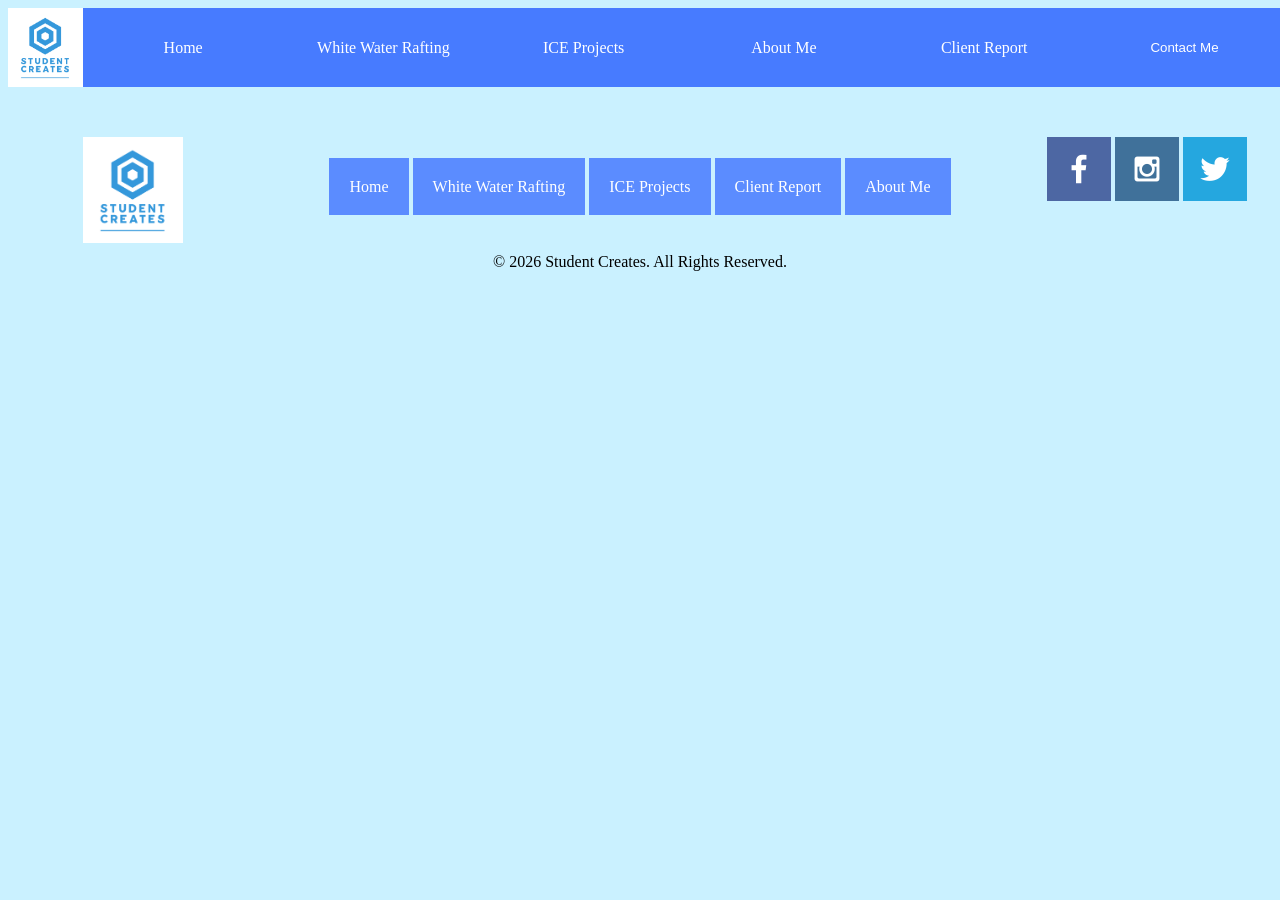
==== docs/client_report.html @ a0c0d95d "Portal 1.0 Created the base html for the client_report.html page." ====
<!--

Author: Austin Brackney
Class: WDD 130
Date: Feb 21 2026

Works Cited/Sources:
[1] https://fontawesome.com/icons/folder-open?f=sharp&s=light

-->

<!DOCTYPE html>
<html lang="en">

<head>
    <meta charset="UTF-8">
    <meta name="viewport" content="width=device-width, initial-scale=1.0">
    <title>Client Report - Student Creates</title>
    <script src="app.js"></script>
    <link rel="stylesheet" href="styles/style.css">
</head>

<body>
    
    <header>
        <nav>
            <img src="images/logo.png" class="logo" alt="A logo with Student Creates underneath">
            <a href="index.html">Home</a>
            <a href="wwr/index.html">White Water Rafting</a>
            <!--Add dropmenu to ICE projects-->
            <a href="ice.html" id="dropmenu">ICE Projects</a>
            <a href="index.html#main">About Me</a>
            <a href="#">Client Report</a>
            <button onclick="document.getElementById('contact').scrollIntoView({ behavior:'smooth' })">Contact Me</button>
        </nav>
    </header>

    <main id="main">
        
    </main>

    <footer>
        <img src="images/logo.png" class="logo" alt="A logo with Student Creates underneath">
        <div class="links">
            <a href="#">Home</a>
            <a href="wwr/index.html">White Water Rafting</a>
            <a href="index.html#explorer">ICE Projects</a>
            <a href="client_report.html">Client Report</a>
            <a href="index.html#main">About Me</a>
        </div>
        <div class="ft-imgs">
            <img src="wwr/images/facebook.png" alt="">
            <img src="wwr/images/instagram.png" alt="">
            <img src="wwr/images/twitter.png" alt="">
        </div>
        

        <p id="rights"> &copy; 2026 Student Creates. All Rights Reserved.</p>
    </footer>

</body>
</html>
---- docs/styles/style.css ----
header {
    width: 101%;
    background-color: #4378ffd2;
    justify-items: left;
    align-items: center;
    max-width: 2096px;
    min-width: 400px;
}

html {
    scroll-behavior: smooth;
}

nav {
    display: grid;
    grid-template-columns: 75px repeat(6, 1fr);
}

nav a, nav button, footer .links a {
    background-color: #4378ffd2;
    text-decoration: none;
    color: white;
    align-content: center;
    text-align: center;
    border: none;
    padding: 20px;
}

nav button {
    cursor: pointer;
}

nav a:hover, nav button:hover, footer .links a:hover {
    background-color: #94c6ffc8;
    color: #00034d;
}

body {
    background-color: #bceeffc8;
    align-items: center;
    justify-items: center;
}

.container {
    display: grid;
    text-align: center;
    grid-template-columns: 1fr 1fr;
    grid-template-rows: 50px 100px 50px 1fr;
    gap: 24px;
    width: 100%;
    max-width: 1200px;
    margin: 24px auto;
    background: linear-gradient(#2cdfff4b, #4378ff2b);
    padding: 20px;
    border-radius: 12px;
    box-shadow: 0 8px 20px rgba(0,0,0,0.06);
}

.main-header {
    justify-self: center;
    align-self: center;
    font-family: Arial, Helvetica, sans-serif;
    grid-column: 2 / 3;
}

.main-p {
    margin: 0 0 16px 0;
    line-height: 1.5;
    max-width: 780px;
    grid-column: 2 / 3;
}

h2 {
    margin: 12px 0 8px 0;
    color: #001534;
    grid-column: 2 / 3;
}

ol {
    margin: 0 0 16px 1.25rem;
    grid-column: 2 / 3;
}

section#explorer {
    background-color: #00b4e1db;
    margin-top: 25px;
}

#table-images {
      text-align: center;
      background-color: white;
}

.ice-tble {
    grid-template-columns: repeat(4, 1fr);
}

#table-images img {
    width: 300px;
}

table, th, td {
    text-align: center;
}

.container img {
    grid-column: 2 / 3;
    grid-row: 1 / 5;
    width: 95%;
    height: 95%;
    object-fit: cover;
    background-color: white;
    padding: 12px;
    border-radius: 8px;
}

#contact {
    background-color: #4378ffd2;
    width: 100%;
    justify-items: center;
    align-content: center;
    height: 300px;
    
}

.contact {
    display: grid;
    grid-template-columns: 250px 250px 250px;
    grid-template-rows: 50px 55px 50px 25px;
    text-align: center;
    align-items: center;
    row-gap: 20px;
    background-color: aqua;
}

.contact p {
    grid-row: 4/5;
    grid-column: 2/3;
}

.contact label {
    grid-row: 1/2;
    grid-column: 2/3;
    font-family: Arial, Helvetica, sans-serif;
    font-size: xx-large;
}

.contact input {
    grid-row: 2/3;
    grid-column: 2/3;
}

.contact button {
    grid-row: 3/4;
    grid-column: 2/3;
    background-color: #6d6d6d;
    color: white;
    border-radius: 15px;
    border-width: 1px;
}

#invalid {
    color: red;
    font-weight: bold;
    font-size: medium;
    grid-row: 1/3;
    grid-column: 2/3;
}

.logo {
    width: 75px;
}

footer {
    display: grid;
    width: 100%;
    grid-template-columns: 250px 1fr 250px;
    grid-template-rows: 50px 100px 50px;
    text-align: center;
}

footer .links {
    grid-row: 2/3;
    grid-column: 2/3;
    align-self: center;
    text-decoration: none;
    color: white;
    border: none;
}

footer .ft-imgs {
    grid-row: 2/3;
    grid-column: 3/4;
}

footer .logo {
    grid-row: 2/3;
    grid-column: 1/2;
    width: 100px;
    justify-self: center;
}

footer p {
    grid-row: 3/4;
    grid-column: 2/3;
}

#ice {
    width: 95%;
    margin: 28px auto;
    border-collapse: collapse;
}

#ice tr.proj-row {
    display: table-row;
}

#ice td.proj-card {
    width: 33.3333%;
    vertical-align: top;
    padding: 12px 8px;
    border: none;
}

.proj-card .card-name {
    background: linear-gradient(90deg,#4378ff,#94c6ff);
    color: white;
    padding: 10px 12px;
    font-weight: 700;
    border-radius: 8px 8px 0 0;
    text-transform: capitalize;
}

.proj-card .card-name a {
    color: inherit; 
    text-decoration: none; 
}

.proj-card .card-name a:hover { 
    text-decoration: underline; 
}

.proj-card .card-image {
    background: white;
    text-align: center;
    padding: 12px;
}

.proj-card .card-image img {
    width: 64px;
    height: auto;
}

.proj-card .card-p {
    background: white;
    padding: 12px;
    border-radius: 0 0 8px 8px;
    line-height: 1.35;
}

.project-list {
    list-style: none;
    padding: 0;
    margin: 8px 0 0 0;
    display: grid;
    grid-template-columns: 1fr;
    gap: 8px;
}

.project-list a { 
    color: #08009a; 
    text-decoration: 
    none; font-weight: 600; 
}

.project-list a:hover { 
    text-decoration: underline; 
}

.project-list, .main-p, .main-header, h2, ol {
    grid-column: 1 / 2;
}
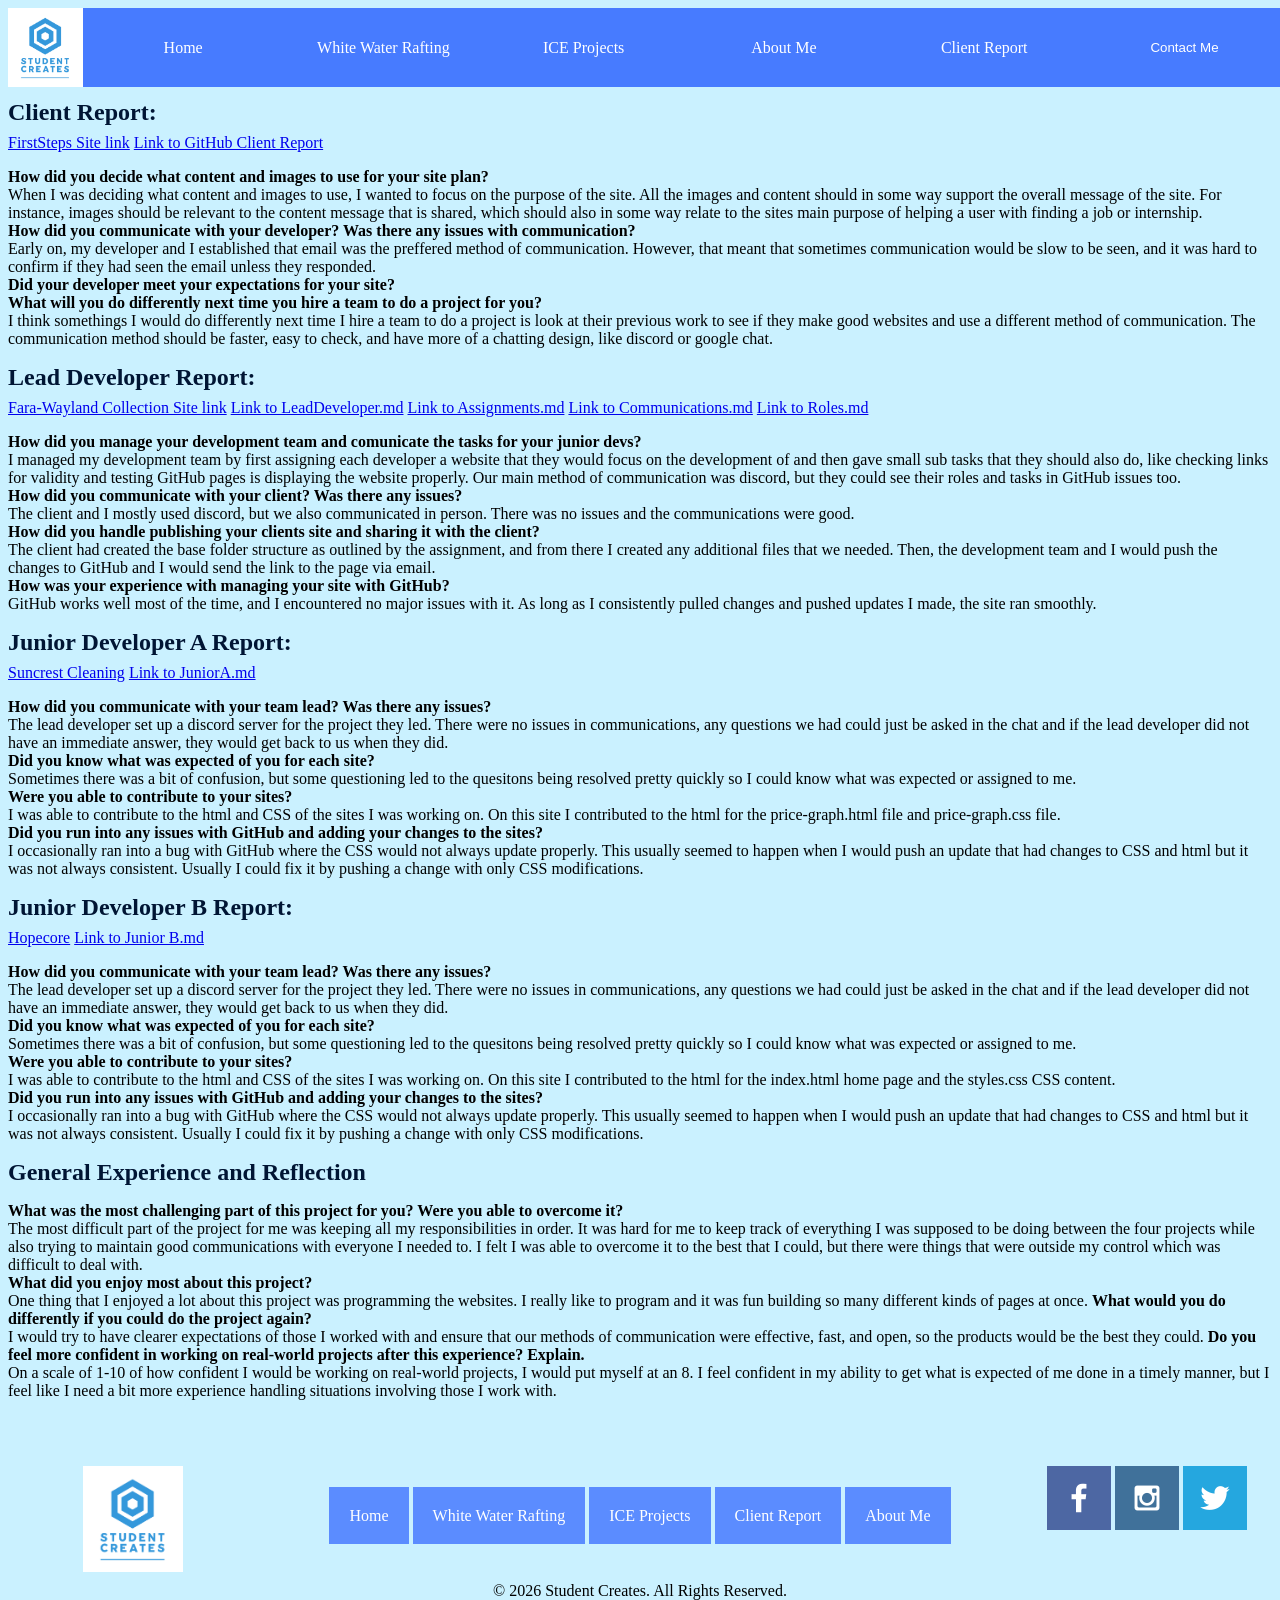
==== commit 9291f8ec: "Update client_report.html Created the client report page in the Portal repository" ====
--- a/docs/client_report.html
+++ b/docs/client_report.html
@@ -35,8 +35,142 @@
         </nav>
     </header>
 
+    <!--Includes the reports for WDD 130 Final-->
     <main id="main">
-        
+        <!--Client Report-->
+        <h2>Client Report:</h2>
+        <a href="https://goldbracken.github.io/WDD130_Project_Brackney/index.html">FirstSteps Site link</a>
+        <a href="https://github.com/GoldBracken/WDD130_Project_Brackney/blob/main/project/Client_Report.md">Link to GitHub Client Report</a>
+        <p>
+            <b>How did you decide what content and images to use for your site plan?</b><br>
+            When I was deciding what content and images to use, I wanted to focus on the purpose of the site. All the images and 
+            content should in some way support the overall message of the site. For instance, images should be relevant to the 
+            content message that is shared, which should also in some way relate to the sites main purpose of helping a user with
+            finding a job or internship.<br>
+
+            <b>How did you communicate with your developer? Was there any issues with communication?</b><br>
+            Early on, my developer and I established that email was the preffered method of communication. However, that
+            meant that sometimes communication would be slow to be seen, and it was hard to confirm if they had seen the 
+            email unless they responded. <br>
+            
+            <b>Did your developer meet your expectations for your site?</b><br>
+
+            <b>What will you do differently next time you hire a team to do a project for you?</b><br>
+            I think somethings I would do differently next time I hire a team to do a project is look at their previous
+            work to see if they make good websites and use a different method of communication. The communication method
+            should be faster, easy to check, and have more of a chatting design, like discord or google chat.
+        </p>
+
+        <!--Lead Dev Report-->
+        <h2>Lead Developer Report:</h2>
+        <a href="https://benwayland-cell.github.io/wdd130_Fara-wayland_Collection/">Fara-Wayland Collection Site link</a>
+        <a href="https://github.com/benwayland-cell/wdd130_Fara-wayland_Collection/blob/main/project/Reports/LeadDeveloper.md">Link to LeadDeveloper.md</a>
+        <a href="https://github.com/benwayland-cell/wdd130_Fara-wayland_Collection/blob/main/project/Assignments.md">Link to Assignments.md</a>
+        <a href="https://github.com/benwayland-cell/wdd130_Fara-wayland_Collection/blob/main/project/Communications.md">Link to Communications.md</a>
+        <a href="https://github.com/benwayland-cell/wdd130_Fara-wayland_Collection/blob/main/project/Roles.md">Link to Roles.md</a>
+        <p>
+            <b>How did you manage your development team and comunicate the tasks for your junior devs?</b><br>
+            I managed my development team by first assigning each developer a website that they would focus
+            on the development of and then gave small sub tasks that they should also do, like checking links
+            for validity and testing GitHub pages is displaying the website properly. Our main method of
+            communication was discord, but they could see their roles and tasks in GitHub issues too. <br>
+
+            <b>How did you communicate with your client? Was there any issues?</b><br>
+            The client and I mostly used discord, but we also communicated in person. There was no issues
+            and the communications were good. <br>
+
+            <b>How did you handle publishing your clients site and sharing it with the client?</b><br>
+            The client had created the base folder structure as outlined by the assignment, and from
+            there I created any additional files that we needed. Then, the development team and I would
+            push the changes to GitHub and I would send the link to the page via email. <br>
+
+            <b>How was your experience with managing your site with GitHub?</b><br>
+            GitHub works well most of the time, and I encountered no major issues with it. As long as
+            I consistently pulled changes and pushed updates I made, the site ran smoothly. <br>
+
+        </p>
+
+        <!--Junior Dev A Report-->
+        <h2>Junior Developer A Report:</h2>
+        <a href="https://shepherd8635.github.io/wdd130_project/docs/">Suncrest Cleaning</a>
+        <a href="https://github.com/shepherd8635/wdd130_project/blob/main/project/Reports/JuniorA.md">Link to JuniorA.md</a>
+        <p>
+            <b>How did you communicate with your team lead? Was there any issues?</b><br>
+            The lead developer set up a discord server for the project they led. 
+            There were no issues in communications, any questions we had could just
+            be asked in the chat and if the lead developer did not have an immediate 
+            answer, they would get back to us when they did.<br>
+
+            <b>Did you know what was expected of you for each site?</b><br>
+            Sometimes there was a bit of confusion, but some questioning
+            led to the quesitons being resolved pretty quickly so I could
+            know what was expected or assigned to me. <br>
+
+            <b>Were you able to contribute to your sites?</b><br>
+            I was able to contribute to the html and CSS of the sites
+            I was working on. On this site I contributed to the html
+            for the price-graph.html file and price-graph.css file. <br>
+
+            <b>Did you run into any issues with GitHub and adding your changes to the sites?</b><br>
+            I occasionally ran into a bug with GitHub where the CSS would not always update
+            properly. This usually seemed to happen when I would push an update that had changes
+            to CSS and html but it was not always consistent. Usually I could fix it by pushing a
+            change with only CSS modifications. <br>
+        </p>
+
+        <!--Junior Dev B Report-->
+        <h2>Junior Developer B Report:</h2>
+        <a href="https://0nebby0.github.io/Hopecore/">Hopecore</a>
+        <a href="https://github.com/0Nebby0/Hopecore/blob/main/Reports/Junior%20B.md">Link to Junior B.md</a>
+        <p>
+            <b>How did you communicate with your team lead? Was there any issues?</b><br>
+            The lead developer set up a discord server for the project they led. 
+            There were no issues in communications, any questions we had could just
+            be asked in the chat and if the lead developer did not have an immediate 
+            answer, they would get back to us when they did.<br>
+
+            <b>Did you know what was expected of you for each site?</b><br>
+            Sometimes there was a bit of confusion, but some questioning
+            led to the quesitons being resolved pretty quickly so I could
+            know what was expected or assigned to me. <br>
+
+            <b>Were you able to contribute to your sites?</b><br>
+            I was able to contribute to the html and CSS of the sites
+            I was working on. On this site I contributed to the html
+            for the index.html home page and the styles.css CSS content. <br>
+
+            <b>Did you run into any issues with GitHub and adding your changes to the sites?</b><br>
+            I occasionally ran into a bug with GitHub where the CSS would not always update
+            properly. This usually seemed to happen when I would push an update that had changes
+            to CSS and html but it was not always consistent. Usually I could fix it by pushing a
+            change with only CSS modifications. <br>
+        </p>
+
+        <!--General Experience/Reflection-->
+        <h2>General Experience and Reflection</h2>
+        <p>
+            <b>What was the most challenging part of this project for you? Were you able to overcome it?</b><br>
+            The most difficult part of the project for me was keeping all my responsibilities in order. It was hard
+            for me to keep track of everything I was supposed to be doing between the four projects while also trying
+            to maintain good communications with everyone I needed to. I felt I was able to overcome it to the best that
+            I could, but there were things that were outside my control which was difficult to deal with. <br>
+
+            <b>What did you enjoy most about this project?</b><br>
+            One thing that I enjoyed a lot about this project was programming the websites. I really like to program 
+            and it was fun building so many different kinds of pages at once.
+
+            <b>What would you do differently if you could do the project again?</b><br>
+            I would try to have clearer expectations of those I worked with and ensure that
+            our methods of communication were effective, fast, and open, so the products would
+            be the best they could.
+
+            <b>Do you feel more confident in working on real-world projects after this experience? Explain.</b><br>
+            On a scale of 1-10 of how confident I would be working on real-world projects, I would put myself at an 8.
+            I feel confident in my ability to get what is expected of me done in a timely manner, but I feel like I need
+            a bit more experience handling situations involving those I work with.
+
+        </p>
+
     </main>
 
     <footer>
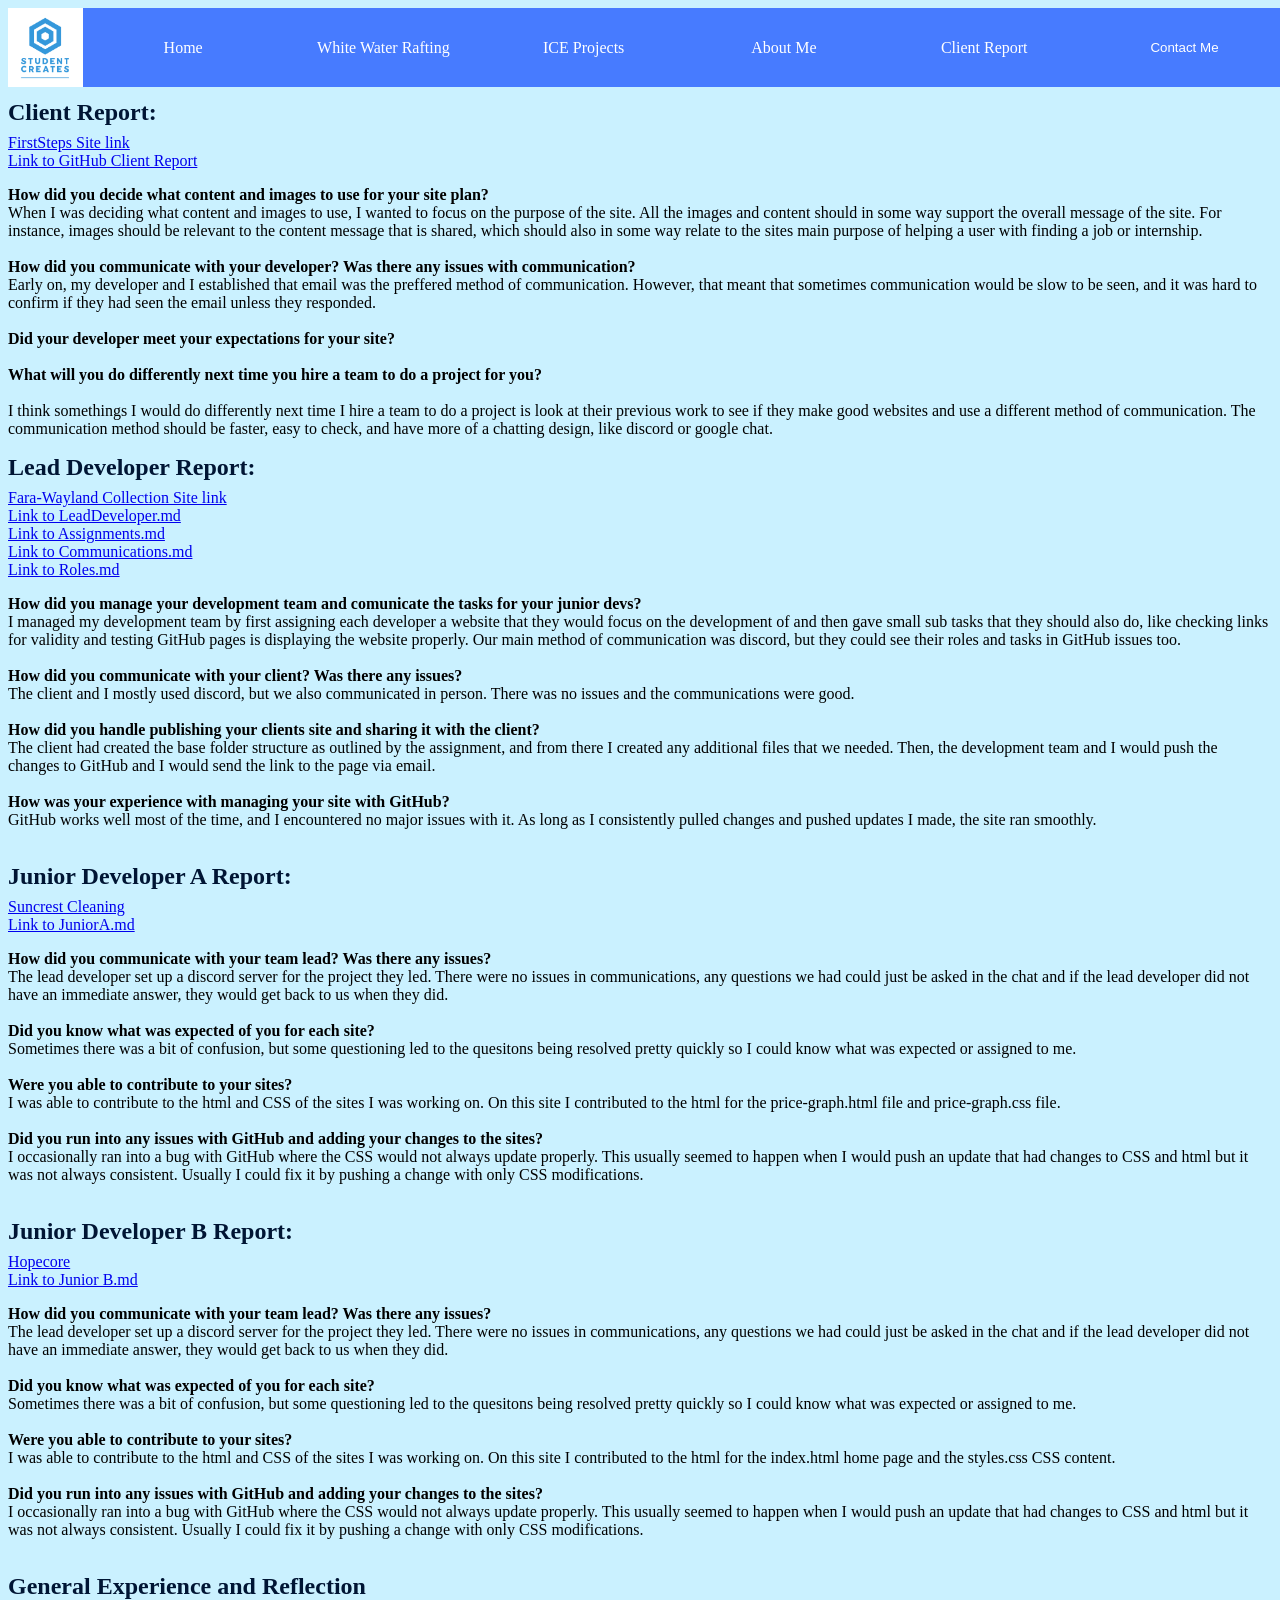
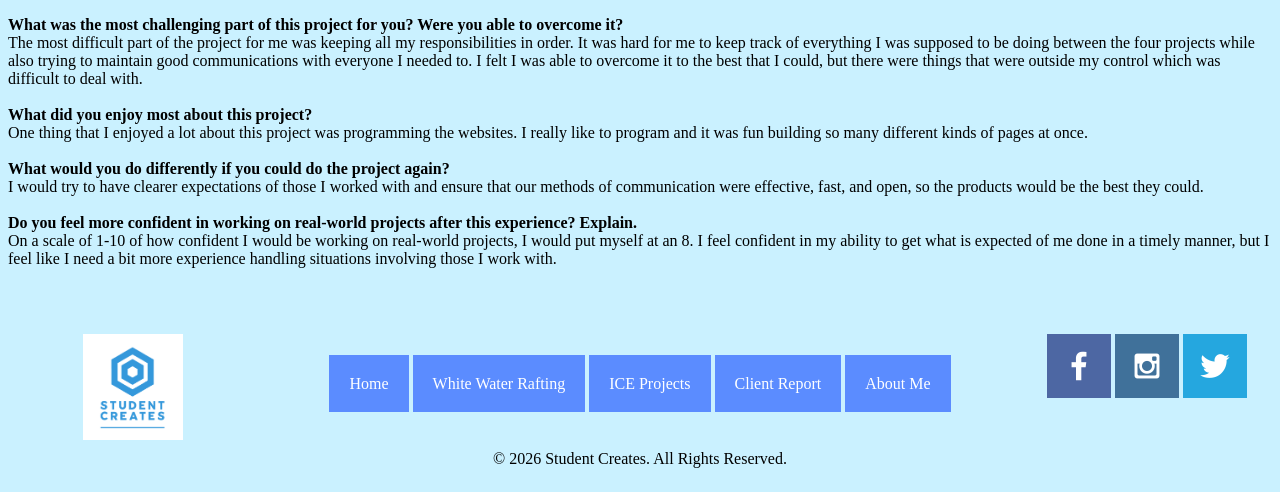
==== commit 5866a551: "Update client_report.html Formatted the page a little to look nicer when reading with more space." ====
--- a/docs/client_report.html
+++ b/docs/client_report.html
@@ -39,23 +39,24 @@
     <main id="main">
         <!--Client Report-->
         <h2>Client Report:</h2>
-        <a href="https://goldbracken.github.io/WDD130_Project_Brackney/index.html">FirstSteps Site link</a>
-        <a href="https://github.com/GoldBracken/WDD130_Project_Brackney/blob/main/project/Client_Report.md">Link to GitHub Client Report</a>
+        <a href="https://goldbracken.github.io/WDD130_Project_Brackney/index.html">FirstSteps Site link</a><br>
+        <a href="https://github.com/GoldBracken/WDD130_Project_Brackney/blob/main/project/Client_Report.md">Link to GitHub Client Report</a><br>
         <p>
             <b>How did you decide what content and images to use for your site plan?</b><br>
             When I was deciding what content and images to use, I wanted to focus on the purpose of the site. All the images and 
             content should in some way support the overall message of the site. For instance, images should be relevant to the 
             content message that is shared, which should also in some way relate to the sites main purpose of helping a user with
-            finding a job or internship.<br>
+            finding a job or internship.<br><br>
 
             <b>How did you communicate with your developer? Was there any issues with communication?</b><br>
             Early on, my developer and I established that email was the preffered method of communication. However, that
             meant that sometimes communication would be slow to be seen, and it was hard to confirm if they had seen the 
-            email unless they responded. <br>
+            email unless they responded. <br><br>
             
             <b>Did your developer meet your expectations for your site?</b><br>
+            <br>
 
-            <b>What will you do differently next time you hire a team to do a project for you?</b><br>
+            <b>What will you do differently next time you hire a team to do a project for you?</b><br><br>
             I think somethings I would do differently next time I hire a team to do a project is look at their previous
             work to see if they make good websites and use a different method of communication. The communication method
             should be faster, easy to check, and have more of a chatting design, like discord or google chat.
@@ -63,87 +64,87 @@
 
         <!--Lead Dev Report-->
         <h2>Lead Developer Report:</h2>
-        <a href="https://benwayland-cell.github.io/wdd130_Fara-wayland_Collection/">Fara-Wayland Collection Site link</a>
-        <a href="https://github.com/benwayland-cell/wdd130_Fara-wayland_Collection/blob/main/project/Reports/LeadDeveloper.md">Link to LeadDeveloper.md</a>
-        <a href="https://github.com/benwayland-cell/wdd130_Fara-wayland_Collection/blob/main/project/Assignments.md">Link to Assignments.md</a>
-        <a href="https://github.com/benwayland-cell/wdd130_Fara-wayland_Collection/blob/main/project/Communications.md">Link to Communications.md</a>
-        <a href="https://github.com/benwayland-cell/wdd130_Fara-wayland_Collection/blob/main/project/Roles.md">Link to Roles.md</a>
+        <a href="https://benwayland-cell.github.io/wdd130_Fara-wayland_Collection/">Fara-Wayland Collection Site link</a><br>
+        <a href="https://github.com/benwayland-cell/wdd130_Fara-wayland_Collection/blob/main/project/Reports/LeadDeveloper.md">Link to LeadDeveloper.md</a><br>
+        <a href="https://github.com/benwayland-cell/wdd130_Fara-wayland_Collection/blob/main/project/Assignments.md">Link to Assignments.md</a><br>
+        <a href="https://github.com/benwayland-cell/wdd130_Fara-wayland_Collection/blob/main/project/Communications.md">Link to Communications.md</a><br>
+        <a href="https://github.com/benwayland-cell/wdd130_Fara-wayland_Collection/blob/main/project/Roles.md">Link to Roles.md</a><br>
         <p>
             <b>How did you manage your development team and comunicate the tasks for your junior devs?</b><br>
             I managed my development team by first assigning each developer a website that they would focus
             on the development of and then gave small sub tasks that they should also do, like checking links
             for validity and testing GitHub pages is displaying the website properly. Our main method of
-            communication was discord, but they could see their roles and tasks in GitHub issues too. <br>
+            communication was discord, but they could see their roles and tasks in GitHub issues too. <br><br>
 
             <b>How did you communicate with your client? Was there any issues?</b><br>
             The client and I mostly used discord, but we also communicated in person. There was no issues
-            and the communications were good. <br>
+            and the communications were good. <br><br>
 
             <b>How did you handle publishing your clients site and sharing it with the client?</b><br>
             The client had created the base folder structure as outlined by the assignment, and from
             there I created any additional files that we needed. Then, the development team and I would
-            push the changes to GitHub and I would send the link to the page via email. <br>
+            push the changes to GitHub and I would send the link to the page via email. <br><br>
 
             <b>How was your experience with managing your site with GitHub?</b><br>
             GitHub works well most of the time, and I encountered no major issues with it. As long as
-            I consistently pulled changes and pushed updates I made, the site ran smoothly. <br>
+            I consistently pulled changes and pushed updates I made, the site ran smoothly. <br><br>
 
         </p>
 
         <!--Junior Dev A Report-->
         <h2>Junior Developer A Report:</h2>
-        <a href="https://shepherd8635.github.io/wdd130_project/docs/">Suncrest Cleaning</a>
-        <a href="https://github.com/shepherd8635/wdd130_project/blob/main/project/Reports/JuniorA.md">Link to JuniorA.md</a>
+        <a href="https://shepherd8635.github.io/wdd130_project/docs/">Suncrest Cleaning</a><br>
+        <a href="https://github.com/shepherd8635/wdd130_project/blob/main/project/Reports/JuniorA.md">Link to JuniorA.md</a><br>
         <p>
             <b>How did you communicate with your team lead? Was there any issues?</b><br>
             The lead developer set up a discord server for the project they led. 
             There were no issues in communications, any questions we had could just
             be asked in the chat and if the lead developer did not have an immediate 
-            answer, they would get back to us when they did.<br>
+            answer, they would get back to us when they did.<br><br>
 
             <b>Did you know what was expected of you for each site?</b><br>
             Sometimes there was a bit of confusion, but some questioning
             led to the quesitons being resolved pretty quickly so I could
-            know what was expected or assigned to me. <br>
+            know what was expected or assigned to me. <br><br>
 
             <b>Were you able to contribute to your sites?</b><br>
             I was able to contribute to the html and CSS of the sites
             I was working on. On this site I contributed to the html
-            for the price-graph.html file and price-graph.css file. <br>
+            for the price-graph.html file and price-graph.css file. <br><br>
 
             <b>Did you run into any issues with GitHub and adding your changes to the sites?</b><br>
             I occasionally ran into a bug with GitHub where the CSS would not always update
             properly. This usually seemed to happen when I would push an update that had changes
             to CSS and html but it was not always consistent. Usually I could fix it by pushing a
-            change with only CSS modifications. <br>
+            change with only CSS modifications. <br><br>
         </p>
 
         <!--Junior Dev B Report-->
         <h2>Junior Developer B Report:</h2>
-        <a href="https://0nebby0.github.io/Hopecore/">Hopecore</a>
-        <a href="https://github.com/0Nebby0/Hopecore/blob/main/Reports/Junior%20B.md">Link to Junior B.md</a>
+        <a href="https://0nebby0.github.io/Hopecore/">Hopecore</a><br>
+        <a href="https://github.com/0Nebby0/Hopecore/blob/main/Reports/Junior%20B.md">Link to Junior B.md</a><br>
         <p>
             <b>How did you communicate with your team lead? Was there any issues?</b><br>
             The lead developer set up a discord server for the project they led. 
             There were no issues in communications, any questions we had could just
             be asked in the chat and if the lead developer did not have an immediate 
-            answer, they would get back to us when they did.<br>
+            answer, they would get back to us when they did.<br><br>
 
             <b>Did you know what was expected of you for each site?</b><br>
             Sometimes there was a bit of confusion, but some questioning
             led to the quesitons being resolved pretty quickly so I could
-            know what was expected or assigned to me. <br>
+            know what was expected or assigned to me. <br><br>
 
             <b>Were you able to contribute to your sites?</b><br>
             I was able to contribute to the html and CSS of the sites
             I was working on. On this site I contributed to the html
-            for the index.html home page and the styles.css CSS content. <br>
+            for the index.html home page and the styles.css CSS content. <br><br>
 
             <b>Did you run into any issues with GitHub and adding your changes to the sites?</b><br>
             I occasionally ran into a bug with GitHub where the CSS would not always update
             properly. This usually seemed to happen when I would push an update that had changes
             to CSS and html but it was not always consistent. Usually I could fix it by pushing a
-            change with only CSS modifications. <br>
+            change with only CSS modifications. <br><br>
         </p>
 
         <!--General Experience/Reflection-->
@@ -153,23 +154,23 @@
             The most difficult part of the project for me was keeping all my responsibilities in order. It was hard
             for me to keep track of everything I was supposed to be doing between the four projects while also trying
             to maintain good communications with everyone I needed to. I felt I was able to overcome it to the best that
-            I could, but there were things that were outside my control which was difficult to deal with. <br>
+            I could, but there were things that were outside my control which was difficult to deal with. <br><br>
 
             <b>What did you enjoy most about this project?</b><br>
             One thing that I enjoyed a lot about this project was programming the websites. I really like to program 
-            and it was fun building so many different kinds of pages at once.
+            and it was fun building so many different kinds of pages at once.<br><br>
 
             <b>What would you do differently if you could do the project again?</b><br>
             I would try to have clearer expectations of those I worked with and ensure that
             our methods of communication were effective, fast, and open, so the products would
-            be the best they could.
+            be the best they could.<br><br>
 
             <b>Do you feel more confident in working on real-world projects after this experience? Explain.</b><br>
             On a scale of 1-10 of how confident I would be working on real-world projects, I would put myself at an 8.
             I feel confident in my ability to get what is expected of me done in a timely manner, but I feel like I need
-            a bit more experience handling situations involving those I work with.
-
+            a bit more experience handling situations involving those I work with.<br>
         </p>
+        
 
     </main>
 
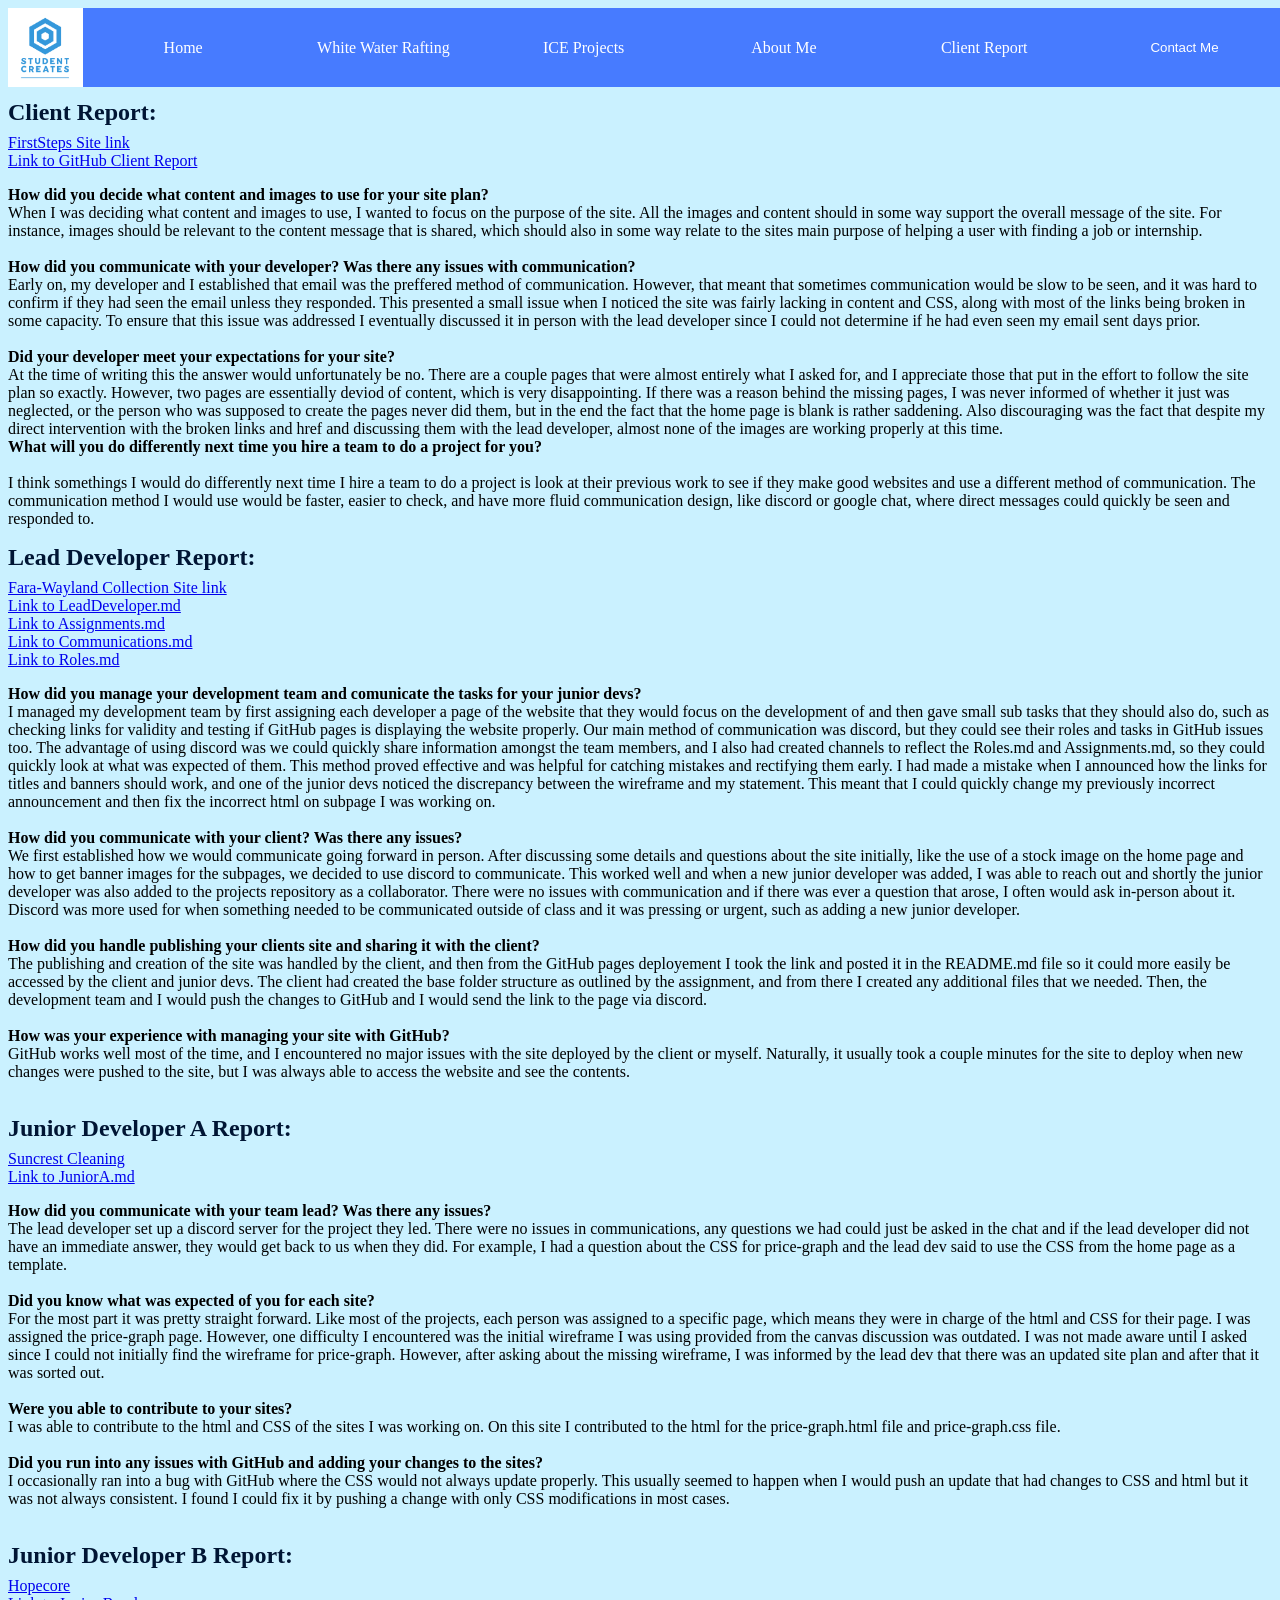
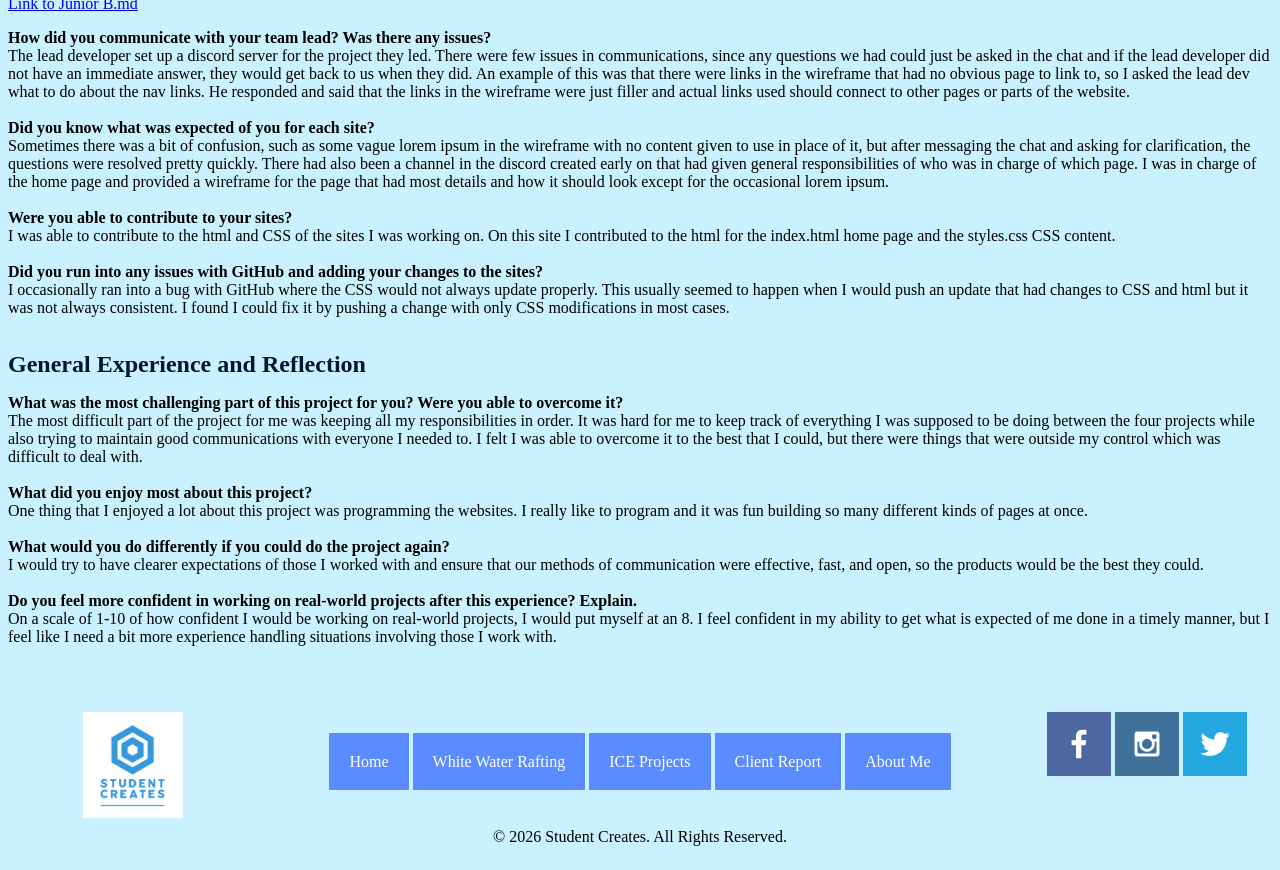
==== commit 74e7dff2: "Update client_report.html Updated links to now open new pages when going to a Markdown file. Also up" ====
--- a/docs/client_report.html
+++ b/docs/client_report.html
@@ -18,6 +18,7 @@
     <title>Client Report - Student Creates</title>
     <script src="app.js"></script>
     <link rel="stylesheet" href="styles/style.css">
+    <link rel="shortcut icon" href="images/logo.png" type="image/x-icon">
 </head>
 
 <body>
@@ -40,7 +41,7 @@
         <!--Client Report-->
         <h2>Client Report:</h2>
         <a href="https://goldbracken.github.io/WDD130_Project_Brackney/index.html">FirstSteps Site link</a><br>
-        <a href="https://github.com/GoldBracken/WDD130_Project_Brackney/blob/main/project/Client_Report.md">Link to GitHub Client Report</a><br>
+        <a href="https://github.com/GoldBracken/WDD130_Project_Brackney/blob/main/project/Client_Report.md" target="_blank">Link to GitHub Client Report</a><br>
         <p>
             <b>How did you decide what content and images to use for your site plan?</b><br>
             When I was deciding what content and images to use, I wanted to focus on the purpose of the site. All the images and 
@@ -51,61 +52,116 @@
             <b>How did you communicate with your developer? Was there any issues with communication?</b><br>
             Early on, my developer and I established that email was the preffered method of communication. However, that
             meant that sometimes communication would be slow to be seen, and it was hard to confirm if they had seen the 
-            email unless they responded. <br><br>
+            email unless they responded. This presented a small issue when I noticed the site was fairly lacking in
+            content and CSS, along with most of the links being broken in some capacity. To ensure that this issue was
+            addressed I eventually discussed it in person with the lead developer since I could not determine if he had
+            even seen my email sent days prior. <br><br>
             
             <b>Did your developer meet your expectations for your site?</b><br>
-            <br>
+            At the time of writing this the answer would unfortunately be no. There are a couple pages that were almost 
+            entirely what I asked for, and I appreciate those that put in the effort to follow the site plan so exactly. 
+            However, two pages are essentially deviod of content, which is very disappointing. If there was a reason behind
+            the missing pages, I was never informed of whether it just was neglected, or the person who was supposed to create
+            the pages never did them, but in the end the fact that the home page is blank is rather saddening. Also discouraging was the
+            fact that despite my direct intervention with the broken links and href and discussing them with the lead 
+            developer, almost none of the images are working properly at this time.<br>
 
             <b>What will you do differently next time you hire a team to do a project for you?</b><br><br>
             I think somethings I would do differently next time I hire a team to do a project is look at their previous
             work to see if they make good websites and use a different method of communication. The communication method
-            should be faster, easy to check, and have more of a chatting design, like discord or google chat.
+            I would use would be faster, easier to check, and have more fluid communication design, like discord or google 
+            chat, where direct messages could quickly be seen and responded to.
         </p>
 
         <!--Lead Dev Report-->
         <h2>Lead Developer Report:</h2>
         <a href="https://benwayland-cell.github.io/wdd130_Fara-wayland_Collection/">Fara-Wayland Collection Site link</a><br>
-        <a href="https://github.com/benwayland-cell/wdd130_Fara-wayland_Collection/blob/main/project/Reports/LeadDeveloper.md">Link to LeadDeveloper.md</a><br>
-        <a href="https://github.com/benwayland-cell/wdd130_Fara-wayland_Collection/blob/main/project/Assignments.md">Link to Assignments.md</a><br>
-        <a href="https://github.com/benwayland-cell/wdd130_Fara-wayland_Collection/blob/main/project/Communications.md">Link to Communications.md</a><br>
-        <a href="https://github.com/benwayland-cell/wdd130_Fara-wayland_Collection/blob/main/project/Roles.md">Link to Roles.md</a><br>
+        <a href="https://github.com/benwayland-cell/wdd130_Fara-wayland_Collection/blob/main/project/Reports/LeadDeveloper.md" target="_blank">Link to LeadDeveloper.md</a><br>
+        <a href="https://github.com/benwayland-cell/wdd130_Fara-wayland_Collection/blob/main/project/Assignments.md" target="_blank">Link to Assignments.md</a><br>
+        <a href="https://github.com/benwayland-cell/wdd130_Fara-wayland_Collection/blob/main/project/Communications.md" target="_blank">Link to Communications.md</a><br>
+        <a href="https://github.com/benwayland-cell/wdd130_Fara-wayland_Collection/blob/main/project/Roles.md" target="_blank">Link to Roles.md</a><br>
         <p>
             <b>How did you manage your development team and comunicate the tasks for your junior devs?</b><br>
-            I managed my development team by first assigning each developer a website that they would focus
-            on the development of and then gave small sub tasks that they should also do, like checking links
-            for validity and testing GitHub pages is displaying the website properly. Our main method of
-            communication was discord, but they could see their roles and tasks in GitHub issues too. <br><br>
+            I managed my development team by first assigning each developer a page of the website that they would focus
+            on the development of and then gave small sub tasks that they should also do, such as checking links
+            for validity and testing if GitHub pages is displaying the website properly. Our main method of
+            communication was discord, but they could see their roles and tasks in GitHub issues too. The advantage
+            of using discord was we could quickly share information amongst the team members, and I also had created
+            channels to reflect the Roles.md and Assignments.md, so they could quickly look at what was expected of
+            them. This method proved effective and was helpful for catching mistakes and rectifying them early. I 
+            had made a mistake when I announced how the links for titles and banners should work, and one of the
+            junior devs noticed the discrepancy between the wireframe and my statement. This meant that I could 
+            quickly change my previously incorrect announcement and then fix the incorrect html on subpage I 
+            was working on.<br><br>
+
+            <!--
+            This is a brief disclaimer about a page that was likely built using AI and the Junior Dev C was unreachable
+            at the time of creating this and had not fixed any of the issues I respecfully asked him to with his page
+            (which was the animation.html page):
+            I have a junior developer who has not of yet conformed his page to the proper
+            CSS formatting despite messaging him twice. I never recieved a response, and although I do not have
+            a strong basis I reasonably believe that the page was generated using AI. It has embedded CSS that
+            takes into account the use of phones using the @media identifier, which is commonly seen with LLMs
+            like copilot and the site not only looks identical to the wireframe but has rel uses in links that
+            were never seen in any part of this class and I suspect don't even make a noticeable difference to
+            the site. This is all to say that the junior developer spent little time on the site and has now
+            proceeded to essentially abondon it for all intents and purposes seeing as he has been unreachable
+            despite my attempts to reach out using a method that previously worked.
+            -->
 
             <b>How did you communicate with your client? Was there any issues?</b><br>
-            The client and I mostly used discord, but we also communicated in person. There was no issues
-            and the communications were good. <br><br>
+            We first established how we would communicate going forward in person. After
+            discussing some details and questions about the site initially, like the use
+            of a stock image on the home page and how to get banner images for the subpages,
+            we decided to use discord to communicate. This worked well and when a new junior
+            developer was added, I was able to reach out and shortly the junior developer was
+            also added to the projects repository as a collaborator. There were no issues with
+            communication and if there was ever a question that arose, I often would ask in-person
+            about it. Discord was more used for when something needed to be communicated outside
+            of class and it was pressing or urgent, such as adding a new junior developer. <br><br>
 
             <b>How did you handle publishing your clients site and sharing it with the client?</b><br>
-            The client had created the base folder structure as outlined by the assignment, and from
-            there I created any additional files that we needed. Then, the development team and I would
-            push the changes to GitHub and I would send the link to the page via email. <br><br>
+            The publishing and creation of the site was handled by the client, and then from the
+            GitHub pages deployement I took the link and posted it in the README.md file so it 
+            could more easily be accessed by the client and junior devs. The client had created the base 
+            folder structure as outlined by the assignment, and from there I created any additional files 
+            that we needed. Then, the development team and I would push the changes to GitHub and I would 
+            send the link to the page via discord. <br><br>
 
             <b>How was your experience with managing your site with GitHub?</b><br>
-            GitHub works well most of the time, and I encountered no major issues with it. As long as
-            I consistently pulled changes and pushed updates I made, the site ran smoothly. <br><br>
+            GitHub works well most of the time, and I encountered no major issues with the site
+            deployed by the client or myself. Naturally, it usually took a couple minutes for the
+            site to deploy when new changes were pushed to the site, but I was always able to 
+            access the website and see the contents. <br><br>
 
         </p>
 
         <!--Junior Dev A Report-->
         <h2>Junior Developer A Report:</h2>
         <a href="https://shepherd8635.github.io/wdd130_project/docs/">Suncrest Cleaning</a><br>
-        <a href="https://github.com/shepherd8635/wdd130_project/blob/main/project/Reports/JuniorA.md">Link to JuniorA.md</a><br>
+        <a href="https://github.com/shepherd8635/wdd130_project/blob/main/project/Reports/JuniorA.md" target="_blank">Link to JuniorA.md</a><br>
         <p>
             <b>How did you communicate with your team lead? Was there any issues?</b><br>
             The lead developer set up a discord server for the project they led. 
             There were no issues in communications, any questions we had could just
             be asked in the chat and if the lead developer did not have an immediate 
-            answer, they would get back to us when they did.<br><br>
+            answer, they would get back to us when they did. For example, I had a 
+            question about the CSS for price-graph and the lead dev said to use
+            the CSS from the home page as a template.<br><br>
 
             <b>Did you know what was expected of you for each site?</b><br>
-            Sometimes there was a bit of confusion, but some questioning
-            led to the quesitons being resolved pretty quickly so I could
-            know what was expected or assigned to me. <br><br>
+            For the most part it was pretty straight forward. Like 
+            most of the projects, each person was assigned to a 
+            specific page, which means they were in charge of the
+            html and CSS for their page. I was assigned the
+            price-graph page. However, one difficulty I 
+            encountered was the initial wireframe I was using
+            provided from the canvas discussion was outdated.
+            I was not made aware until I asked since I could
+            not initially find the wireframe for price-graph.
+            However, after asking about the missing wireframe,
+            I was informed by the lead dev that there was an
+            updated site plan and after that it was sorted out. <br><br>
 
             <b>Were you able to contribute to your sites?</b><br>
             I was able to contribute to the html and CSS of the sites
@@ -115,25 +171,35 @@
             <b>Did you run into any issues with GitHub and adding your changes to the sites?</b><br>
             I occasionally ran into a bug with GitHub where the CSS would not always update
             properly. This usually seemed to happen when I would push an update that had changes
-            to CSS and html but it was not always consistent. Usually I could fix it by pushing a
-            change with only CSS modifications. <br><br>
+            to CSS and html but it was not always consistent. I found I could fix it by pushing a
+            change with only CSS modifications in most cases. <br><br>
         </p>
 
         <!--Junior Dev B Report-->
         <h2>Junior Developer B Report:</h2>
         <a href="https://0nebby0.github.io/Hopecore/">Hopecore</a><br>
-        <a href="https://github.com/0Nebby0/Hopecore/blob/main/Reports/Junior%20B.md">Link to Junior B.md</a><br>
+        <a href="https://github.com/0Nebby0/Hopecore/blob/main/Reports/Junior%20B.md" target="_blank">Link to Junior B.md</a><br>
         <p>
             <b>How did you communicate with your team lead? Was there any issues?</b><br>
             The lead developer set up a discord server for the project they led. 
-            There were no issues in communications, any questions we had could just
+            There were few issues in communications, since any questions we had could just
             be asked in the chat and if the lead developer did not have an immediate 
-            answer, they would get back to us when they did.<br><br>
+            answer, they would get back to us when they did. An example of this was
+            that there were links in the wireframe that had no obvious page to link
+            to, so I asked the lead dev what to do about the nav links. He responded 
+            and said that the links in the wireframe were just filler and actual links
+            used should connect to other pages or parts of the website.<br><br>
 
             <b>Did you know what was expected of you for each site?</b><br>
-            Sometimes there was a bit of confusion, but some questioning
-            led to the quesitons being resolved pretty quickly so I could
-            know what was expected or assigned to me. <br><br>
+            Sometimes there was a bit of confusion, such as some vague
+            lorem ipsum in the wireframe with no content given to use
+            in place of it, but after messaging the chat and asking for
+            clarification, the questions were resolved pretty quickly.
+            There had also been a channel in the discord created early on
+            that had given general responsibilities of who was in charge of
+            which page. I was in charge of the home page and provided a 
+            wireframe for the page that had most details and how it should
+            look except for the occasional lorem ipsum. <br><br>
 
             <b>Were you able to contribute to your sites?</b><br>
             I was able to contribute to the html and CSS of the sites
@@ -143,8 +209,8 @@
             <b>Did you run into any issues with GitHub and adding your changes to the sites?</b><br>
             I occasionally ran into a bug with GitHub where the CSS would not always update
             properly. This usually seemed to happen when I would push an update that had changes
-            to CSS and html but it was not always consistent. Usually I could fix it by pushing a
-            change with only CSS modifications. <br><br>
+            to CSS and html but it was not always consistent. I found I could fix it by pushing a
+            change with only CSS modifications in most cases. <br><br>
         </p>
 
         <!--General Experience/Reflection-->
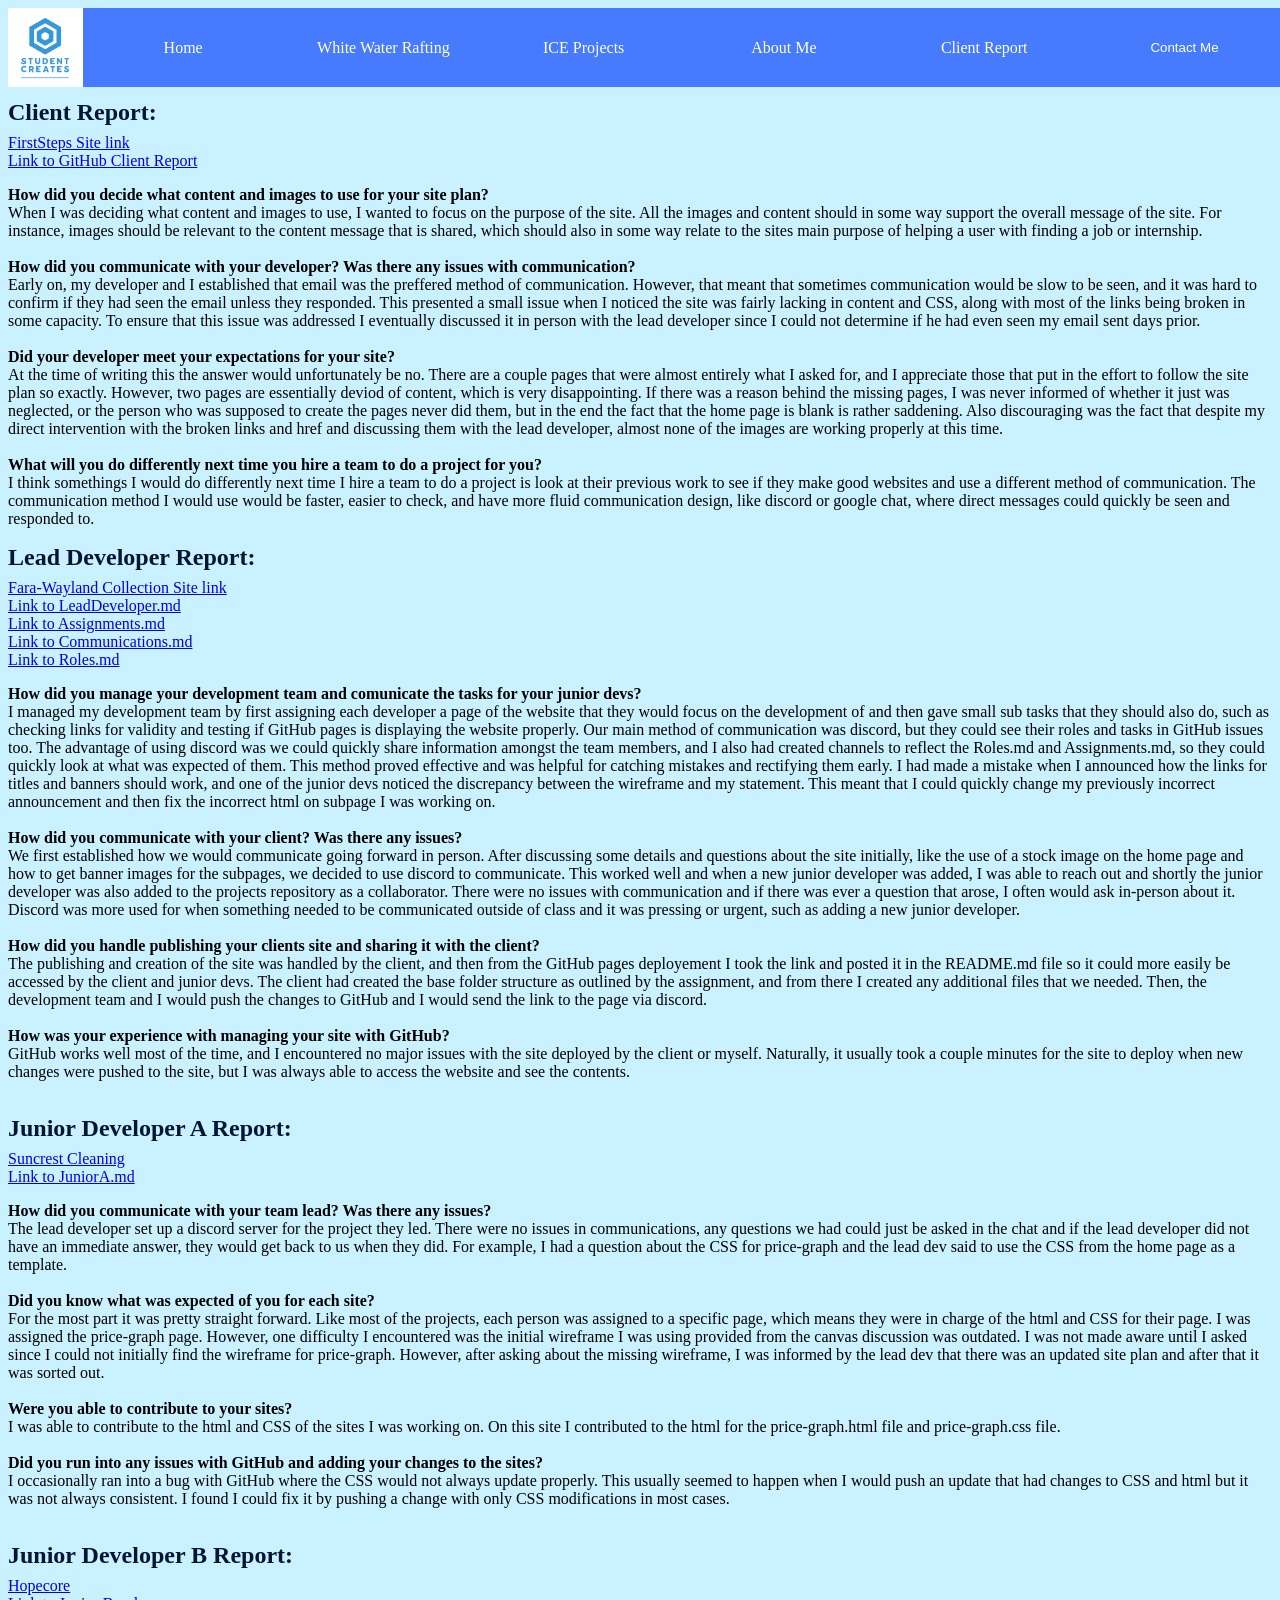
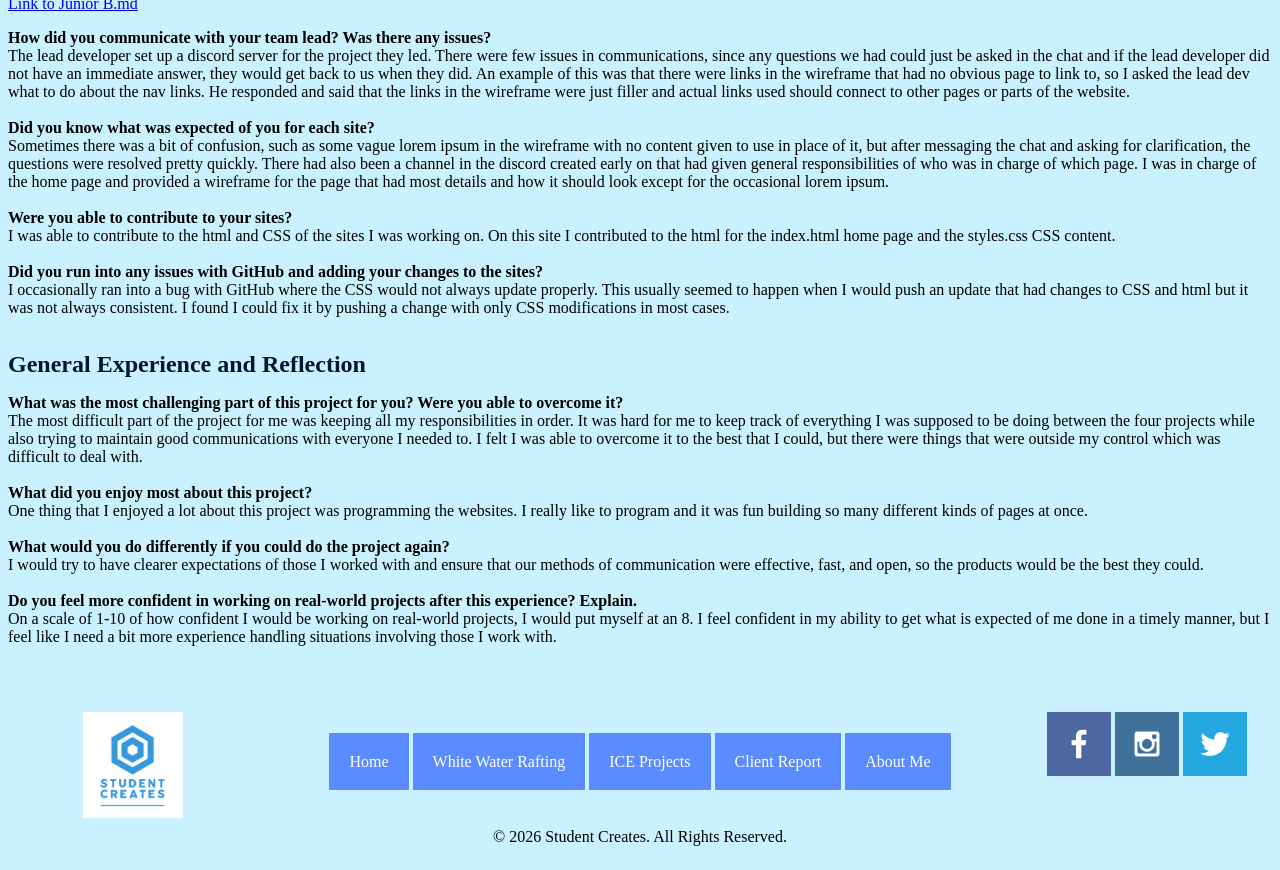
==== commit f634f926: "Update client_report.html Fixed slight formatting error." ====
--- a/docs/client_report.html
+++ b/docs/client_report.html
@@ -64,9 +64,9 @@
             the missing pages, I was never informed of whether it just was neglected, or the person who was supposed to create
             the pages never did them, but in the end the fact that the home page is blank is rather saddening. Also discouraging was the
             fact that despite my direct intervention with the broken links and href and discussing them with the lead 
-            developer, almost none of the images are working properly at this time.<br>
-
-            <b>What will you do differently next time you hire a team to do a project for you?</b><br><br>
+            developer, almost none of the images are working properly at this time.<br><br>
+
+            <b>What will you do differently next time you hire a team to do a project for you?</b><br>
             I think somethings I would do differently next time I hire a team to do a project is look at their previous
             work to see if they make good websites and use a different method of communication. The communication method
             I would use would be faster, easier to check, and have more fluid communication design, like discord or google 
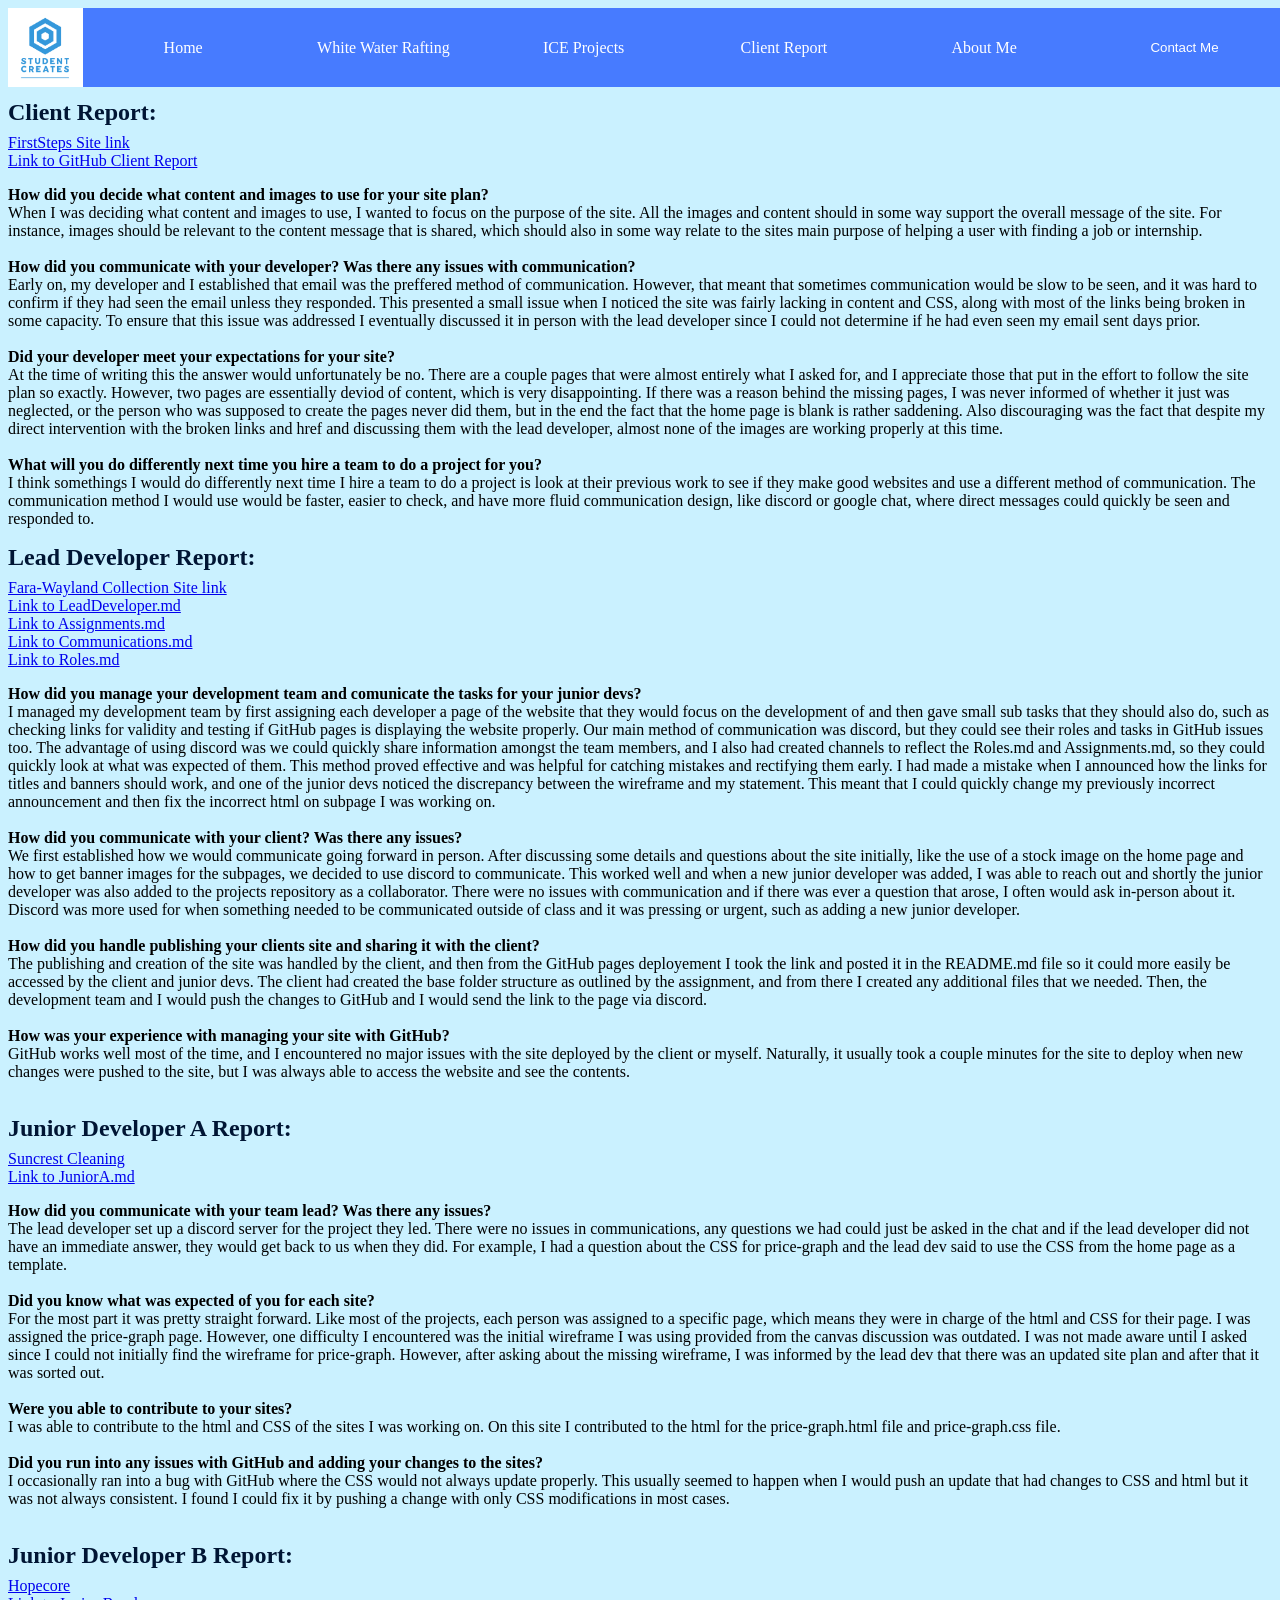
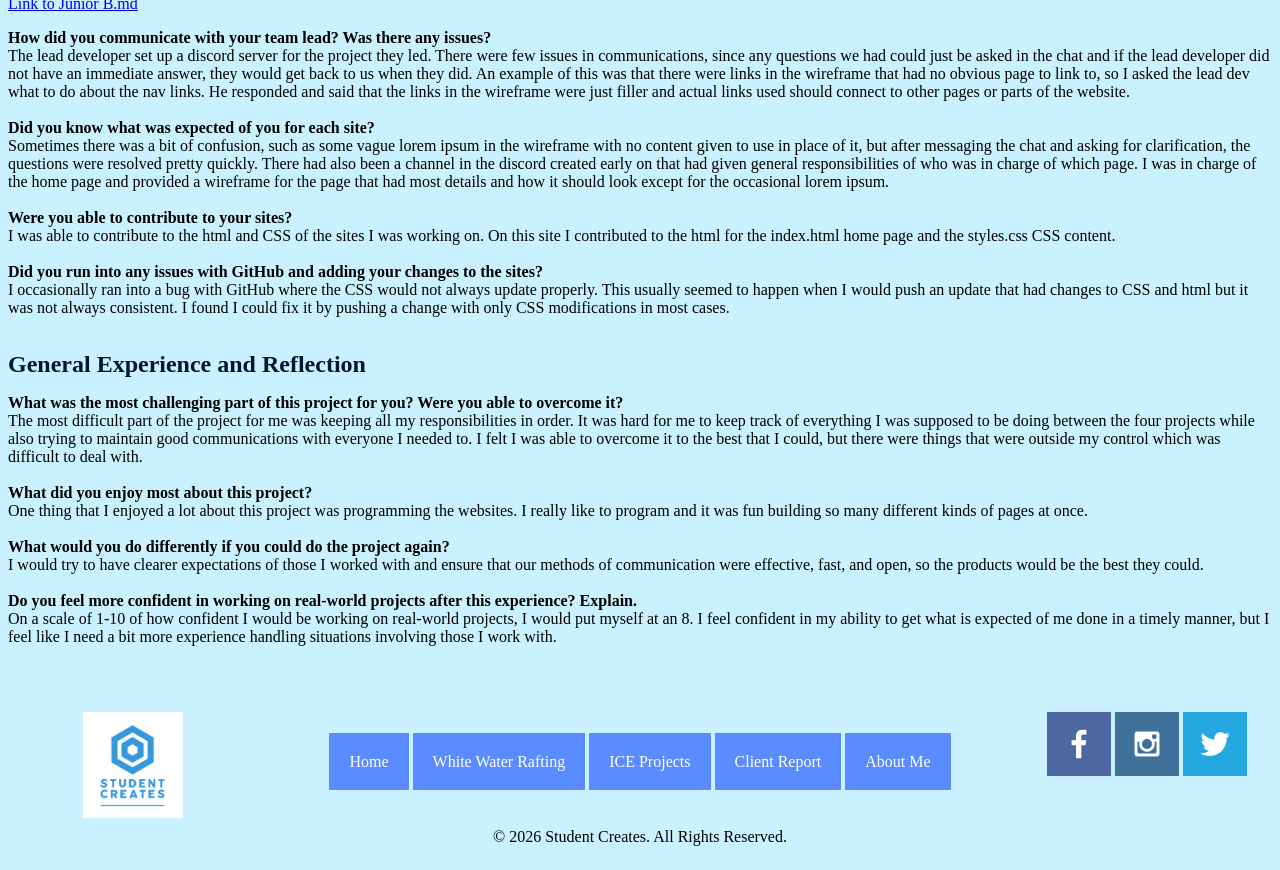
==== commit fa2d2b89: "Small re-ordering of nav Changed nav position of the Client Report link so it matched the ice projec" ====
--- a/docs/client_report.html
+++ b/docs/client_report.html
@@ -30,8 +30,8 @@
             <a href="wwr/index.html">White Water Rafting</a>
             <!--Add dropmenu to ICE projects-->
             <a href="ice.html" id="dropmenu">ICE Projects</a>
+            <a href="#">Client Report</a>
             <a href="index.html#main">About Me</a>
-            <a href="#">Client Report</a>
             <button onclick="document.getElementById('contact').scrollIntoView({ behavior:'smooth' })">Contact Me</button>
         </nav>
     </header>
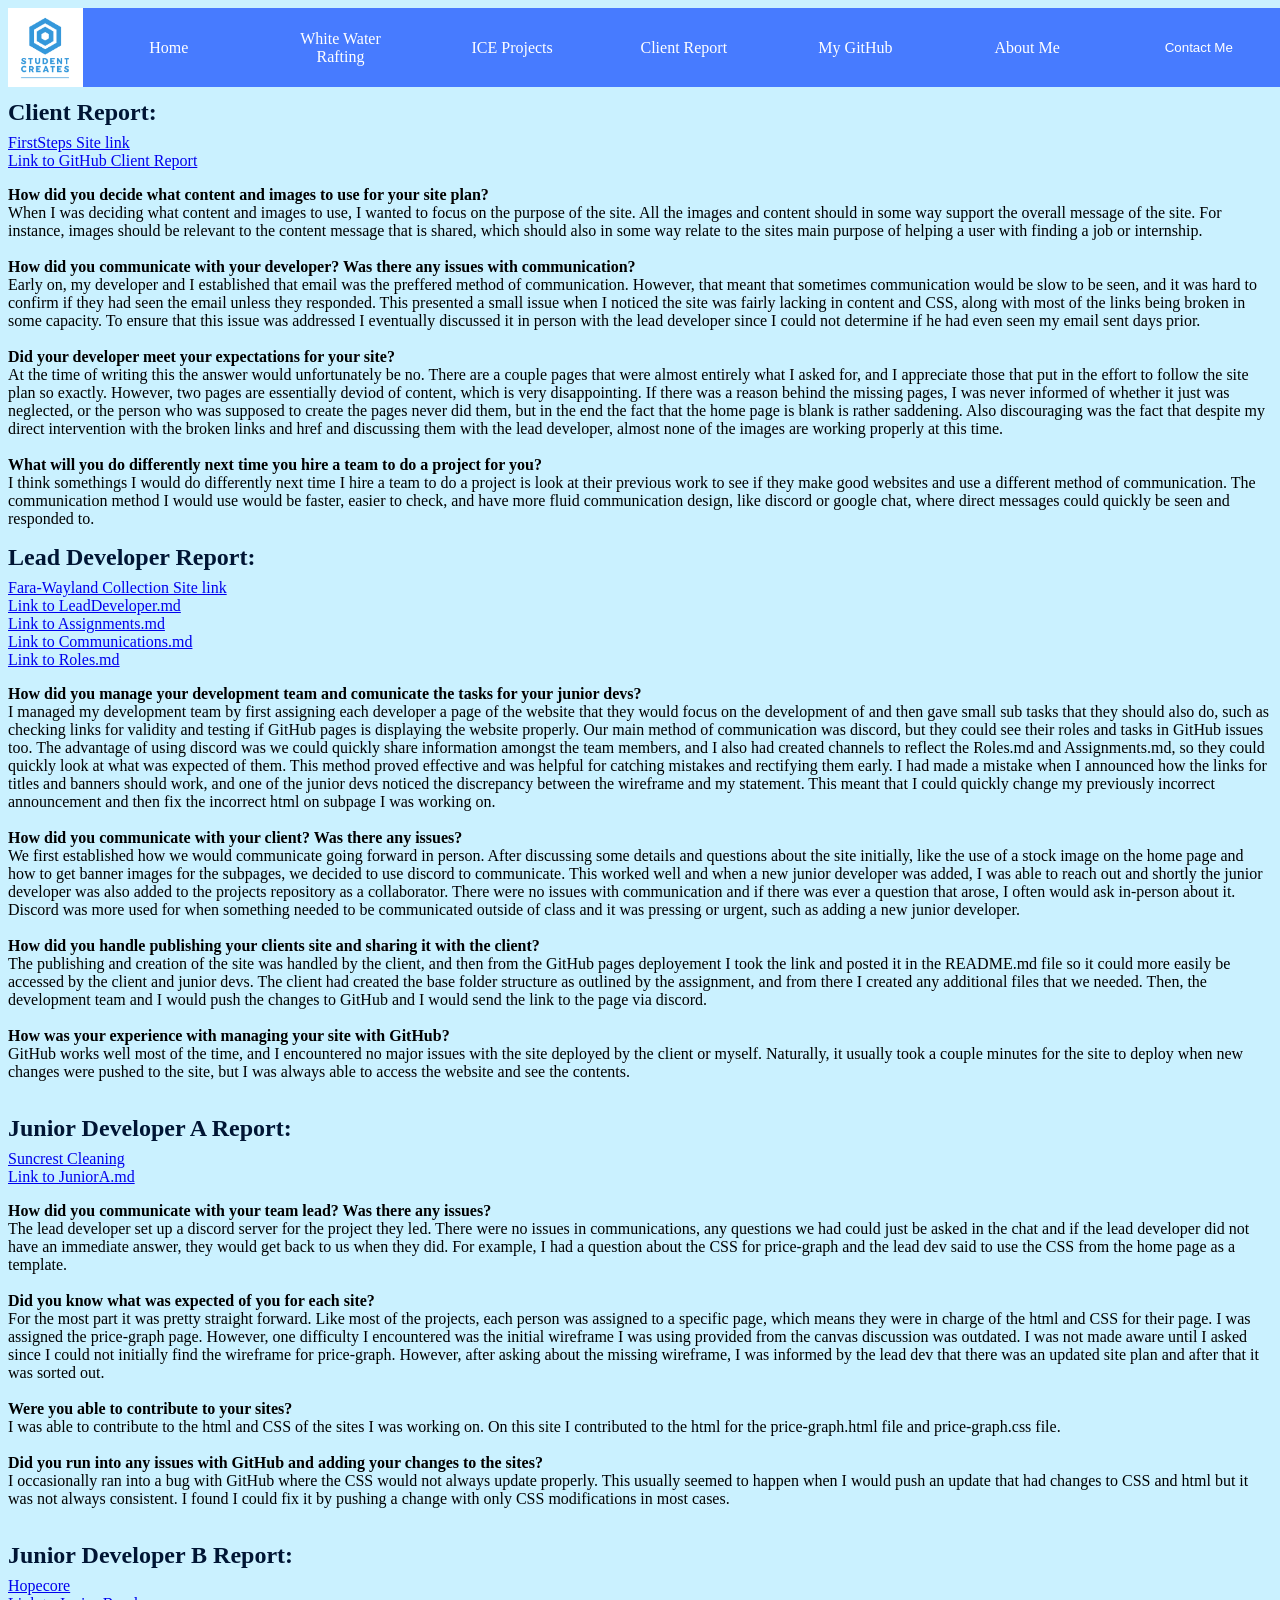
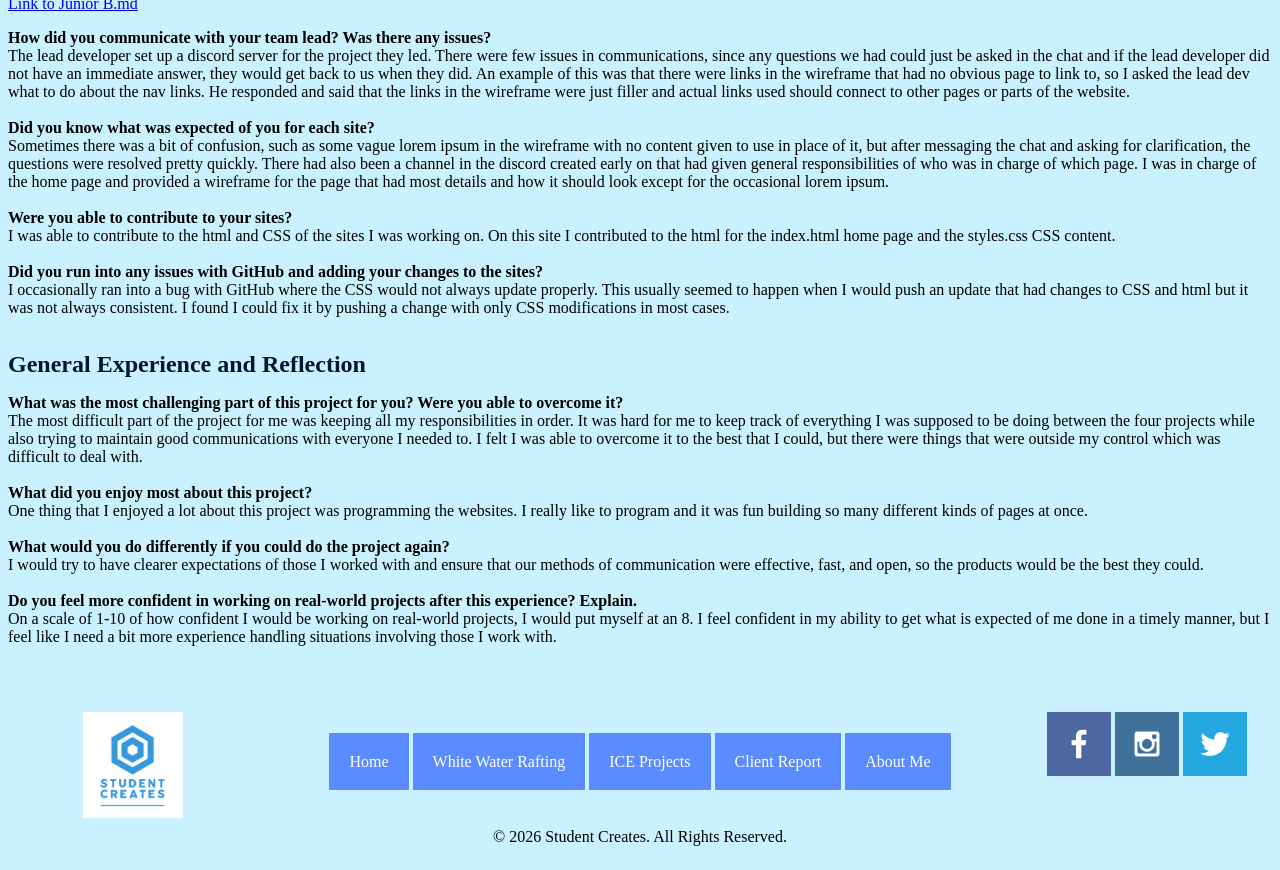
==== commit d6fc0bf4: "Modified multiple files. Updated the navbar to include a link to my GitHub. Changed the contact me s" ====
--- a/docs/client_report.html
+++ b/docs/client_report.html
@@ -31,6 +31,7 @@
             <!--Add dropmenu to ICE projects-->
             <a href="ice.html" id="dropmenu">ICE Projects</a>
             <a href="#">Client Report</a>
+            <a href="https://github.com/GoldBracken">My GitHub</a>
             <a href="index.html#main">About Me</a>
             <button onclick="document.getElementById('contact').scrollIntoView({ behavior:'smooth' })">Contact Me</button>
         </nav>
--- a/docs/styles/style.css
+++ b/docs/styles/style.css
@@ -14,7 +14,7 @@
 
 nav {
     display: grid;
-    grid-template-columns: 75px repeat(6, 1fr);
+    grid-template-columns: 75px repeat(7, 1fr);
 }
 
 nav a, nav button, footer .links a {
@@ -131,41 +131,31 @@
     text-align: center;
     align-items: center;
     row-gap: 20px;
-    background-color: aqua;
-}
-
-.contact p {
-    grid-row: 4/5;
-    grid-column: 2/3;
+    background-color: rgba(108, 255, 238, 0.486);
+    background: linear-gradient(#90e7ffa8, #66bdeca4);
+    border-style: groove;
+    font-family: Arial, Helvetica, sans-serif;
+    font-size: x-large;
+}
+
+.contact .email {
+    grid-row: 2/4;
+    grid-column: 1/4;
+    text-align: center;
+    align-items: center;
+}
+
+.contact .linkedin {
+    grid-row: 3/5;
+    grid-column: 1/4;
+    text-align: center;
+    align-items: center;
 }
 
 .contact label {
     grid-row: 1/2;
     grid-column: 2/3;
-    font-family: Arial, Helvetica, sans-serif;
     font-size: xx-large;
-}
-
-.contact input {
-    grid-row: 2/3;
-    grid-column: 2/3;
-}
-
-.contact button {
-    grid-row: 3/4;
-    grid-column: 2/3;
-    background-color: #6d6d6d;
-    color: white;
-    border-radius: 15px;
-    border-width: 1px;
-}
-
-#invalid {
-    color: red;
-    font-weight: bold;
-    font-size: medium;
-    grid-row: 1/3;
-    grid-column: 2/3;
 }
 
 .logo {
